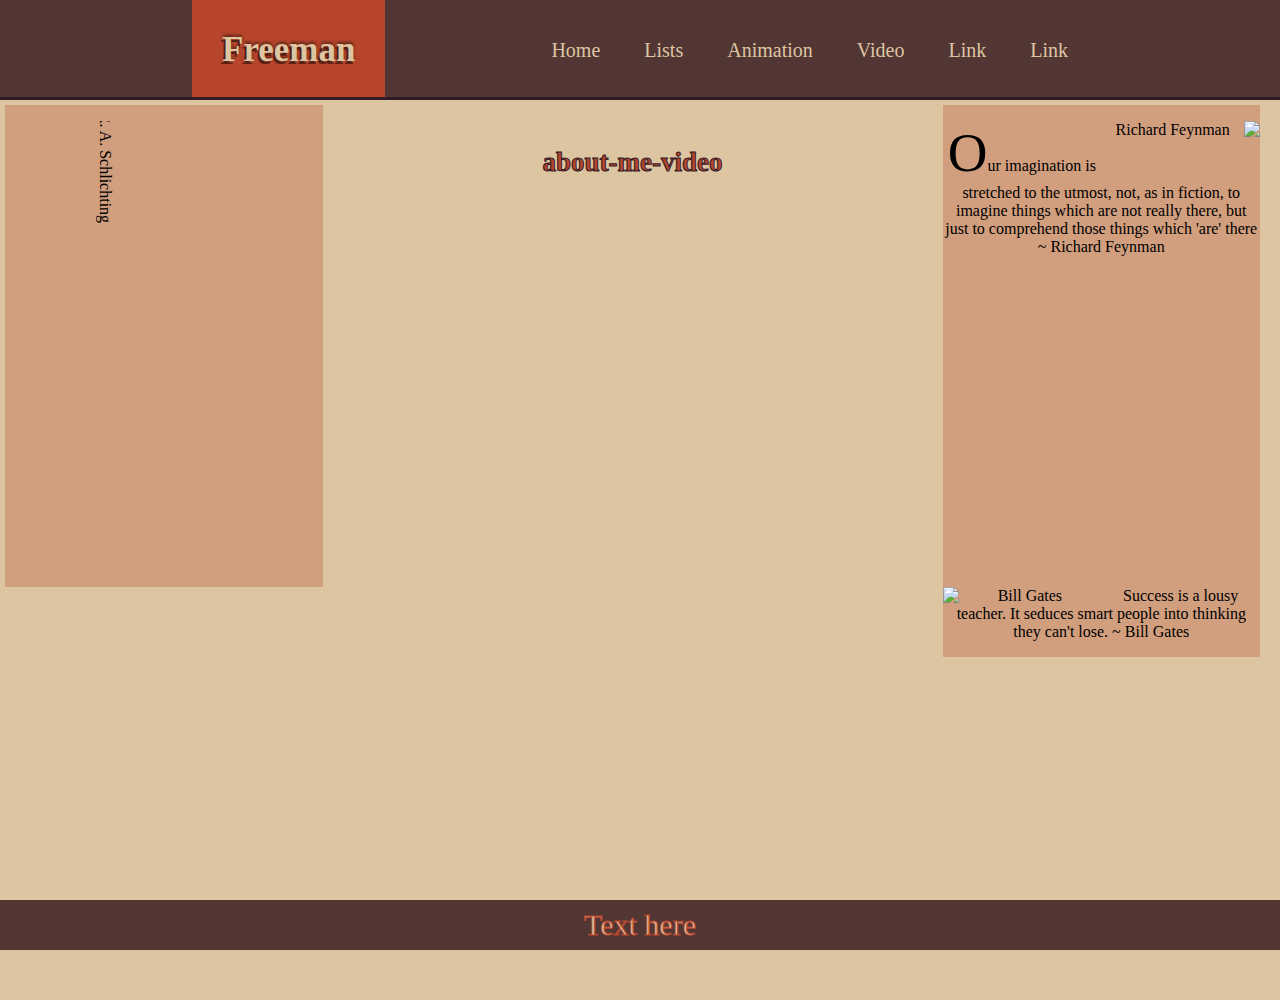
==== aboutmefour.html @ b0e555fe "cleaned code and noticed spin isn't working" ====
<!DOCTYPE html>
<html lang="en">
<head>
    <meta charset="UTF-8">
    <meta name="viewport" content="width=device-width, initial-scale=1.0">
    <meta http-equiv="X-UA-Compatible" content="ie=edge">
    <link rel="stylesheet" href="css/stylesheet.css">
    <title>about-me</title>
</head>
<body>
<header>
    <section class="container">
    <h1 class="logo">Freeman</h1>
        <nav>
            <a href="index.html">Home</a>
            <a href="aboutmetwo.html">Lists</a>
            <a href="aboutmethree.html">Animation</a>
            <a href="aboutmefour.html">Video</a>
            <a href="">Link</a>
            <a href="">Link</a>
        </nav>
    </section>
</header>
    <section class="wrapper">
    
    <section class="push">
        <aside class="left">
            <p class="info-left">
                <img class="picture-of-me-small" src="images/picture-of-me-one.jpeg" alt="Freeman R. A. Schlichting"
                title="Freeman R. A. Schlichting" width="100%" height="auto">
            </p>
        </aside>
        <main class="main">
            <p class="about-me">about-me-video</p>
            <iframe width="100%" height="100%" src="https://www.youtube.com/embed/WOoJh6oYAXE" frameborder="0" allow="accelerometer; autoplay; encrypted-media; gyroscope; picture-in-picture" allowfullscreen></iframe>
        </main>
        <aside class="right">
            <p class="info-right none">
                <img class="feynman" src="https://upload.wikimedia.org/wikipedia/en/4/42/Richard_Feynman_Nobel.jpg"
                width="100%" height="auto" alt="Richard Feynman" title="Richard Feynman">
                Our imagination is stretched to the utmost, not, as in fiction,
                to imagine things which are not really there, but just to comprehend those things which 'are' there
                ~ Richard Feynman
            </p>
            <p> 
                <img class="gates" src="https://upload.wikimedia.org/wikipedia/commons/0/01/Bill_Gates_July_2014.jpg"
                width="100%" height="auto" alt="Bill Gates" title="Bill Gates">
                Success is a lousy teacher.  It seduces smart people into thinking they can't lose.
                ~ Bill Gates
            </p>
        </aside>
    </section>
    </section>
    <footer class="footer">
    Text here
    </footer>
</body>
</html>
---- css/stylesheet.css ----
* {
    box-sizing: border-box;
    text-align: center;
}
html, body {
    background-color: rgb(182, 69, 44);
    height: 100%;
    margin: 0px;
}

/*___________________________________HEADER____________________________________________________*/

header {
    width: 100%;
    height: 100px;
    overflow: hidden;
    border-bottom: solid 3px rgb(48, 27, 40);
    background-color: rgb(82, 54, 52);
}
header h1.logo {
    background-color: rgb(182, 69, 44);
    float: left;
    padding: 30px;
    color: rgb(221, 197, 162);
    margin: 0;
    text-shadow: 0px -2px 3px rgba(0, 0, 0, 0.5), -2px 3px rgba(0, 0, 0, 0.5);
    font-size: 35px;
}
header nav {
    float: right;
}
header nav a {
    line-height: 100px;
    margin: 20px;
    font-size: 20px;
    color: rgb(221, 197, 162);
    text-decoration: none;
}
header nav a:hover {
    color: rgb(221, 197, 162);
    text-shadow: 5px 5px 5px rgb(0, 0, 0), -3px 6px rgb(182, 69, 44);
}

/*_____________________________CONTAINER, WRAPPER, PUSH, FOOTER (STICKY FOOTER)____________________*/

.container {
    width: 70%;
    margin: auto;

}
.wrapper{
    min-height: 100%;
    margin-bottom: -100px;
    background-color: rgb(221, 197, 162);
}
.push {
    padding: 5px;
    clear: both;
    background: rgb(221, 197, 162);
    height: 0px;
}
.footer {
    padding: 25px;
    clear: both;
    background: rgb(82, 54, 52);
    height: 50px;
    color: rgb(221, 197, 162);
    -webkit-text-stroke: 1px rgb(182, 69, 44);
    font-size: 30px;
    line-height: 0;
}

/*____________________________________LEFT, RIGHT, MAIN_____________________________________*/

.left {
    float: left;
    width: 25%;
    background: rgba(182, 69, 44, 0.3);
}
.info-left{
    overflow-y: auto;
    height: 450px;
    direction: ltr;
}
.right {
    float: left;
    width: 25%;
    background: rgba(182, 69, 44, 0.3);
}
.info-right{
    overflow-y: auto;
    height: 450px;
    direction: rtl;
}
.main {
    float:left;
    text-align: center;
    width: 40%;
    overflow-y: hidden;
    height: 450px;
    margin: 0 56px;
}

/*____________________________FIRST LETTER AND MORE FONTS___________________________________________*/

p.info-right::first-letter, p.info-left::first-letter {
    font-size: 80px;
}
.info-right.none::first-letter {
    font-size: 55px;
}
.about-me {
    font-size: 27px;
    line-height: 60px;
    color: rgb(182, 69, 44);
    font-weight: bold;
    -webkit-text-stroke: 1px rgb(48, 27, 40);
}
.facts {
    font-weight: bold;
    font-size: 25px;
    line-height: 100px;
}

/*__________________________________________IMAGES___________________________________________*/

.picture-of-me-one {
    width: 300px;
    transform: rotate(90deg);
    margin: 40px;
    
}
.picture-of-me-small {
    transform: rotate(90deg);
    width: 200px;
    float: left;
}
.feynman {
    width: 50%;
    float: right;
}
.gates {
    width: 50%;
    float: left;
}

/*_____________________________________________LISTS__________________________________________*/

ul * {
    text-align: left;
    list-style-type: square;
    font-size: 35px;
    font-family: 'Tangerine', cursive;
    text-shadow: 1px 1px;
}
ol {
    font-family: 'Sniglet', cursive;
}

/*_______________________________________ANIMATION_____________________________________*/

.wrapper-animation {
    animation: pulse 5s infinite;
}
.einstein, nav.fun, .spin {
    animation: rotation 8s infinite linear;
}
@keyframes rotation {
  from {
    transform: rotate(0deg);
  }
  to {
    transform: rotate(359deg);
  }
}
@keyframes pulse {
    0% {
        background-color: rgb(82, 54, 52);
    }
    100% {
        background-color: rgb(182, 69, 44);
    }
}
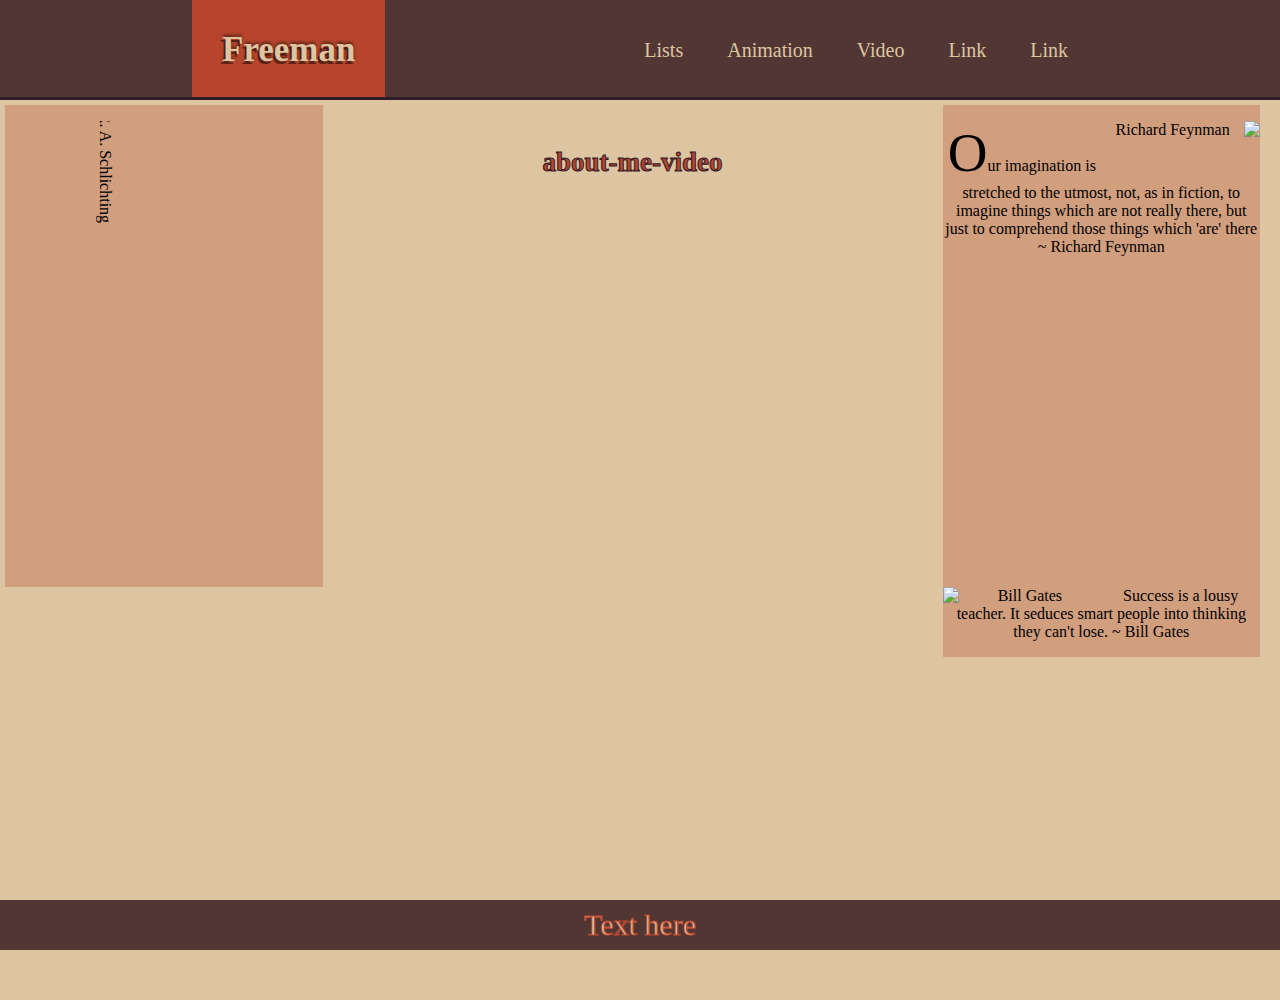
==== commit 2dffa2bc: "Added Files" ====
--- a/aboutmefour.html
+++ b/aboutmefour.html
@@ -4,6 +4,7 @@
     <meta charset="UTF-8">
     <meta name="viewport" content="width=device-width, initial-scale=1.0">
     <meta http-equiv="X-UA-Compatible" content="ie=edge">
+    <link rel="stylesheet" href="https://use.fontawesome.com/releases/v5.7.2/css/all.css" integrity="sha384-fnmOCqbTlWIlj8LyTjo7mOUStjsKC4pOpQbqyi7RrhN7udi9RwhKkMHpvLbHG9Sr" crossorigin="anonymous">
     <link rel="stylesheet" href="css/stylesheet.css">
     <title>about-me</title>
 </head>
@@ -12,7 +13,7 @@
     <section class="container">
     <h1 class="logo">Freeman</h1>
         <nav>
-            <a href="index.html">Home</a>
+            <a href="index.html"><i class="fas fa-home"></i></a>
             <a href="aboutmetwo.html">Lists</a>
             <a href="aboutmethree.html">Animation</a>
             <a href="aboutmefour.html">Video</a>
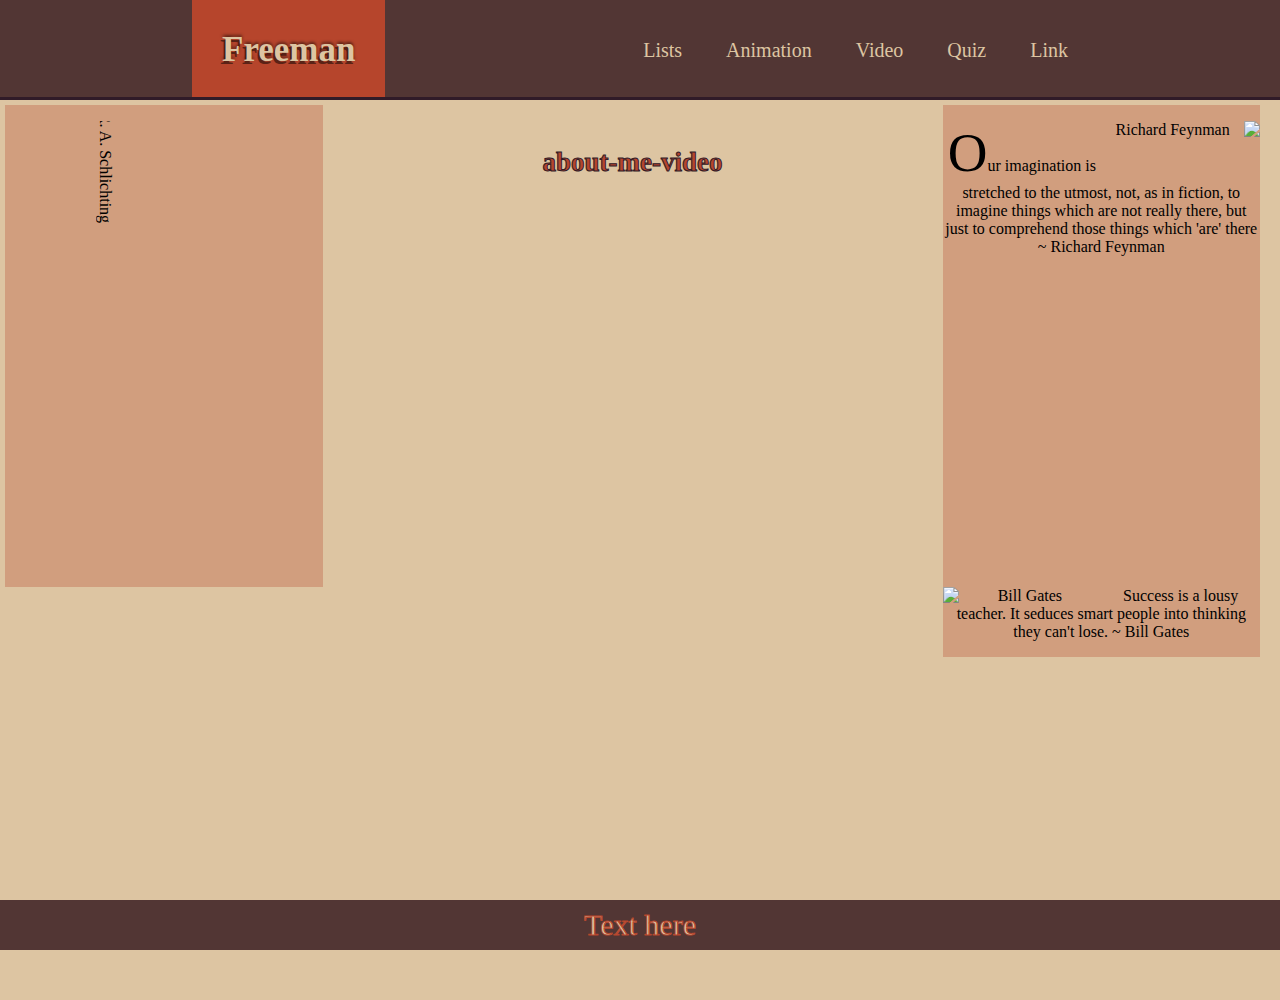
==== commit c189e7d9: "Added questions with JavaScript" ====
--- a/aboutmefour.html
+++ b/aboutmefour.html
@@ -17,7 +17,7 @@
             <a href="aboutmetwo.html">Lists</a>
             <a href="aboutmethree.html">Animation</a>
             <a href="aboutmefour.html">Video</a>
-            <a href="">Link</a>
+            <a href="quiz.html">Quiz</a>
             <a href="">Link</a>
         </nav>
     </section>
